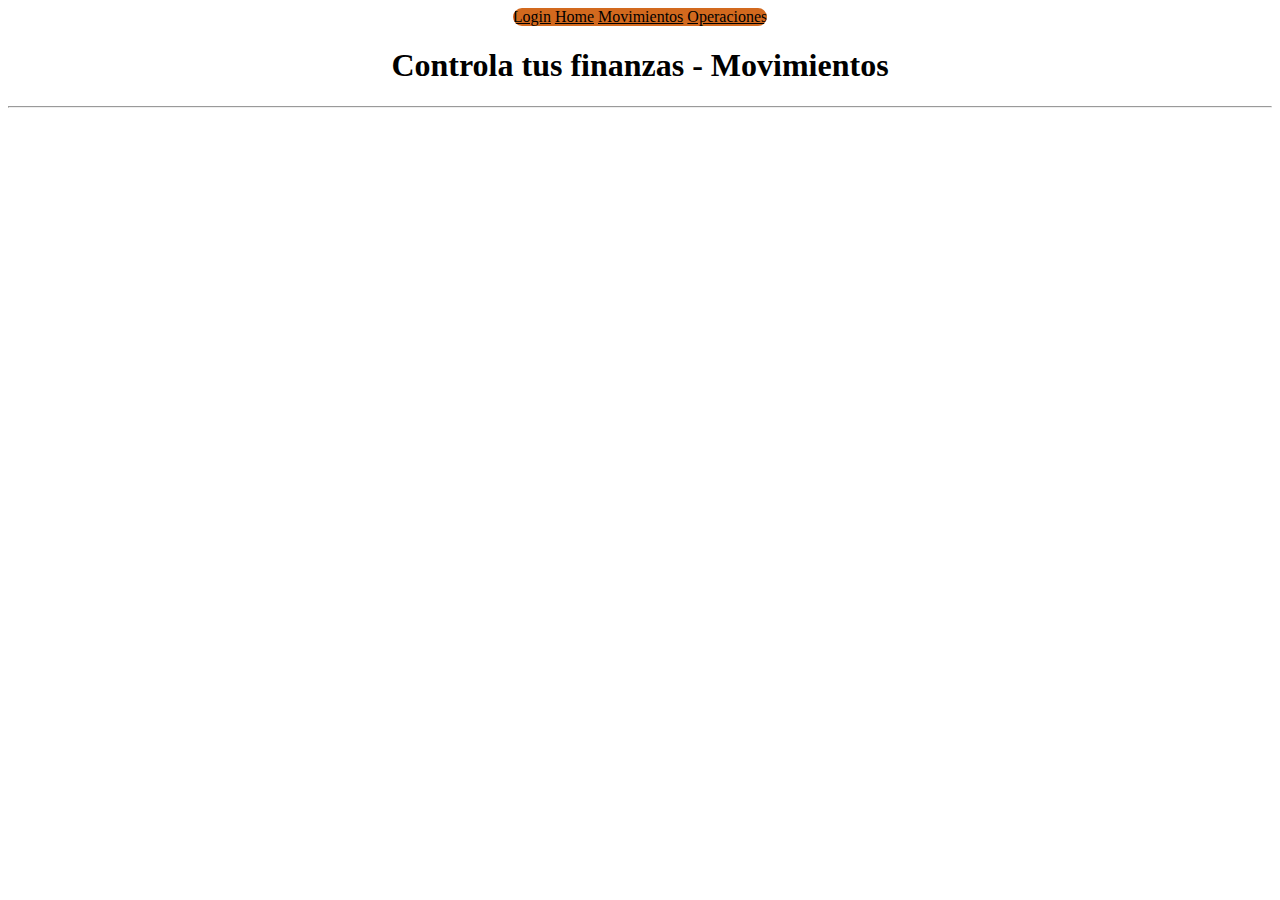
==== html/movimientos.html @ dc9bbfde "inicio" ====
<!DOCTYPE html>
<html lang="en">
<head>
    <meta charset="UTF-8">
    <meta http-equiv="X-UA-Compatible" content="IE=edge">
    <meta name="viewport" content="width=device-width, initial-scale=1.0">
     <!-- CSS only -->
     <link rel="stylesheet" href="../css/movimientos.css">
     <link href="https://cdn.jsdelivr.net/npm/bootstrap@5.1.3/dist/css/bootstrap.min.css" rel="stylesheet" integrity="sha384-1BmE4kWBq78iYhFldvKuhfTAU6auU8tT94WrHftjDbrCEXSU1oBoqyl2QvZ6jIW3" crossorigin="anonymous">

    <title>Document</title>
</head>
<body>

    <section class="menu">
        <nav class="nav">
            <a class="nav-link" href="login.html">Login</a>
            <a class="nav-link" href="home.html">Home</a>
            <a class="nav-link" href="movimientos.html">Movimientos</a>
            <a class="nav-link" href="operaciones.html">Operaciones</a>
          </nav>
    </section>
    <section>
        <h1 class="titulo">Controla tus finanzas - Movimientos</h1>
    </section>
    <hr style="margin: 0px;">
</body>
<!-- JavaScript Bundle with Popper -->
<script src="https://cdn.jsdelivr.net/npm/bootstrap@5.1.3/dist/js/bootstrap.bundle.min.js" integrity="sha384-ka7Sk0Gln4gmtz2MlQnikT1wXgYsOg+OMhuP+IlRH9sENBO0LRn5q+8nbTov4+1p" crossorigin="anonymous"></script>

</html>
---- css/movimientos.css ----
.titulo{
    text-align: center;
}
.menu{
    display: grid;
    justify-content: center;
}
.menu .nav{
    background-color: chocolate;
    border-radius: 10px;
    overflow: hidden;

}
.nav a{
    color: #000;
}
.nav a:hover{
    background-color: black;
    color: chocolate;
}
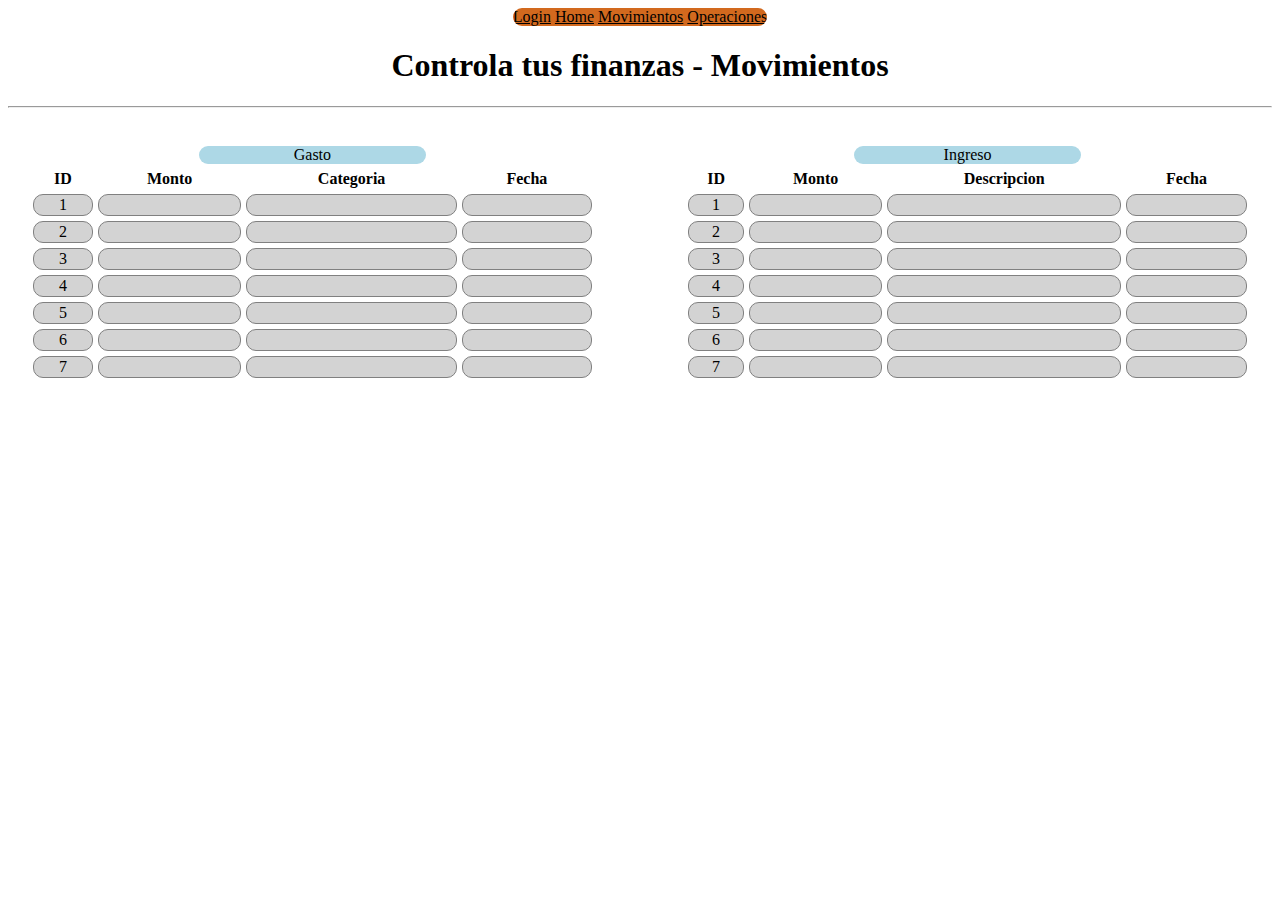
==== commit 79660f1e: "sexto" ====
--- a/html/movimientos.html
+++ b/html/movimientos.html
@@ -1,31 +1,150 @@
 <!DOCTYPE html>
 <html lang="en">
-<head>
-    <meta charset="UTF-8">
-    <meta http-equiv="X-UA-Compatible" content="IE=edge">
-    <meta name="viewport" content="width=device-width, initial-scale=1.0">
-     <!-- CSS only -->
-     <link rel="stylesheet" href="../css/movimientos.css">
-     <link href="https://cdn.jsdelivr.net/npm/bootstrap@5.1.3/dist/css/bootstrap.min.css" rel="stylesheet" integrity="sha384-1BmE4kWBq78iYhFldvKuhfTAU6auU8tT94WrHftjDbrCEXSU1oBoqyl2QvZ6jIW3" crossorigin="anonymous">
+  <head>
+    <meta charset="UTF-8" />
+    <meta http-equiv="X-UA-Compatible" content="IE=edge" />
+    <meta name="viewport" content="width=device-width, initial-scale=1.0" />
+    <!-- CSS only -->
+    <link rel="stylesheet" href="../css/movimientos.css" />
+    <link
+      href="https://cdn.jsdelivr.net/npm/bootstrap@5.1.3/dist/css/bootstrap.min.css"
+      rel="stylesheet"
+      integrity="sha384-1BmE4kWBq78iYhFldvKuhfTAU6auU8tT94WrHftjDbrCEXSU1oBoqyl2QvZ6jIW3"
+      crossorigin="anonymous"
+    />
 
     <title>Document</title>
-</head>
-<body>
-
+  </head>
+  <body>
     <section class="menu">
-        <nav class="nav">
-            <a class="nav-link" href="login.html">Login</a>
-            <a class="nav-link" href="home.html">Home</a>
-            <a class="nav-link" href="movimientos.html">Movimientos</a>
-            <a class="nav-link" href="operaciones.html">Operaciones</a>
-          </nav>
+      <nav class="nav">
+        <a class="nav-link" href="login.html">Login</a>
+        <a class="nav-link" href="home.html">Home</a>
+        <a class="nav-link" href="#">Movimientos</a>
+        <a class="nav-link" href="operaciones.html">Operaciones</a>
+      </nav>
     </section>
     <section>
-        <h1 class="titulo">Controla tus finanzas - Movimientos</h1>
+      <h1 class="titulo">Controla tus finanzas - Movimientos</h1>
     </section>
-    <hr style="margin: 0px;">
-</body>
-<!-- JavaScript Bundle with Popper -->
-<script src="https://cdn.jsdelivr.net/npm/bootstrap@5.1.3/dist/js/bootstrap.bundle.min.js" integrity="sha384-ka7Sk0Gln4gmtz2MlQnikT1wXgYsOg+OMhuP+IlRH9sENBO0LRn5q+8nbTov4+1p" crossorigin="anonymous"></script>
+    <hr style="margin: 0px" />
 
+    <table id="tab1">
+      <caption class="title1">Gasto</caption>
+      <thead>
+        <tr>
+          <th class="table_head">ID</th>
+          <th class="table_head">Monto</th>
+          <th class="table_head">Categoria</th>
+          <th class="table_head">Fecha</th>
+        </tr>
+      </thead>
+      <tbody>
+        <tr>
+          <td class="table_data">1</td>
+          <td class="table_data"></td>
+          <td class="table_data"></td>
+          <td class="table_data"></td>
+        </tr>
+        <tr>
+          <td class="table_data">2</td>
+          <td class="table_data"></td>
+          <td class="table_data"></td>
+          <td class="table_data"></td>
+        </tr>
+        <tr>
+          <td class="table_data">3</td>
+          <td class="table_data"></td>
+          <td class="table_data"></td>
+          <td class="table_data"></td>
+        </tr>
+        <tr>
+          <td class="table_data">4</td>
+          <td class="table_data"></td>
+          <td class="table_data"></td>
+          <td class="table_data"></td>
+        </tr>
+        <tr>
+          <td class="table_data">5</td>
+          <td class="table_data"></td>
+          <td class="table_data"></td>
+          <td class="table_data"></td>
+        </tr>
+        <tr>
+          <td class="table_data">6</td>
+          <td class="table_data"></td>
+          <td class="table_data"></td>
+          <td class="table_data"></td>
+        </tr>
+        <tr>
+          <td class="table_data">7</td>
+          <td class="table_data"></td>
+          <td class="table_data"></td>
+          <td class="table_data"></td>
+        </tr>
+      </tbody>
+    </table>
+
+    <table id="tab2">
+      <caption class="title2">Ingreso</caption>
+      <thead>
+        <tr>
+          <th class="table_head">ID</th>
+          <th class="table_head">Monto</th>
+          <th class="table_head">Descripcion</th>
+          <th class="table_head">Fecha</th>
+        </tr>
+      </thead>
+      <tbody>
+        <tr>
+          <td class="table_data">1</td>
+          <td class="table_data"></td>
+          <td class="table_data"></td>
+          <td class="table_data"></td>
+        </tr>
+        <tr>
+          <td class="table_data">2</td>
+          <td class="table_data"></td>
+          <td class="table_data"></td>
+          <td class="table_data"></td>
+        </tr>
+        <tr>
+          <td class="table_data">3</td>
+          <td class="table_data"></td>
+          <td class="table_data"></td>
+          <td class="table_data"></td>
+        </tr>
+        <tr>
+          <td class="table_data">4</td>
+          <td class="table_data"></td>
+          <td class="table_data"></td>
+          <td class="table_data"></td>
+        </tr>
+        <tr>
+          <td class="table_data">5</td>
+          <td class="table_data"></td>
+          <td class="table_data"></td>
+          <td class="table_data"></td>
+        </tr>
+        <tr>
+          <td class="table_data">6</td>
+          <td class="table_data"></td>
+          <td class="table_data"></td>
+          <td class="table_data"></td>
+        </tr>
+        <tr>
+          <td class="table_data">7</td>
+          <td class="table_data"></td>
+          <td class="table_data"></td>
+          <td class="table_data"></td>
+        </tr>
+      </tbody>
+    </table>
+  </body>
+  <!-- JavaScript Bundle with Popper -->
+  <script
+    src="https://cdn.jsdelivr.net/npm/bootstrap@5.1.3/dist/js/bootstrap.bundle.min.js"
+    integrity="sha384-ka7Sk0Gln4gmtz2MlQnikT1wXgYsOg+OMhuP+IlRH9sENBO0LRn5q+8nbTov4+1p"
+    crossorigin="anonymous"
+  ></script>
 </html>--- a/css/movimientos.css
+++ b/css/movimientos.css
@@ -17,4 +17,40 @@
 .nav a:hover{
     background-color: black;
     color: chocolate;
+}
+#tab1{
+    width: 45%;
+    text-align: center;  
+    caption-side: initial;
+    border-radius: 10px;
+    margin-left: 20px;
+    float: left;
+    border-spacing: 5px;
+    border-collapse: separate;
+    margin-top: 3%;
+}
+#tab2{
+    width: 45%;
+    text-align: center;
+    caption-side: initial;
+    border-radius: 10px;
+    margin-right: 20px;
+    float: right;
+    border-spacing: 5px;
+    border-collapse: separate;
+    margin-top: 3%;
+}
+.table_data{
+    border: 1px solid grey;
+    border-radius: 10px;
+    border-spacing: 5px;
+    border-collapse: separate;
+    background: lightgray;
+} 
+.title1, .title2{
+    text-align: center;
+    background: lightblue;
+    border-radius: 10px;
+    margin-left: 30%;
+    margin-right: 30%;
 }